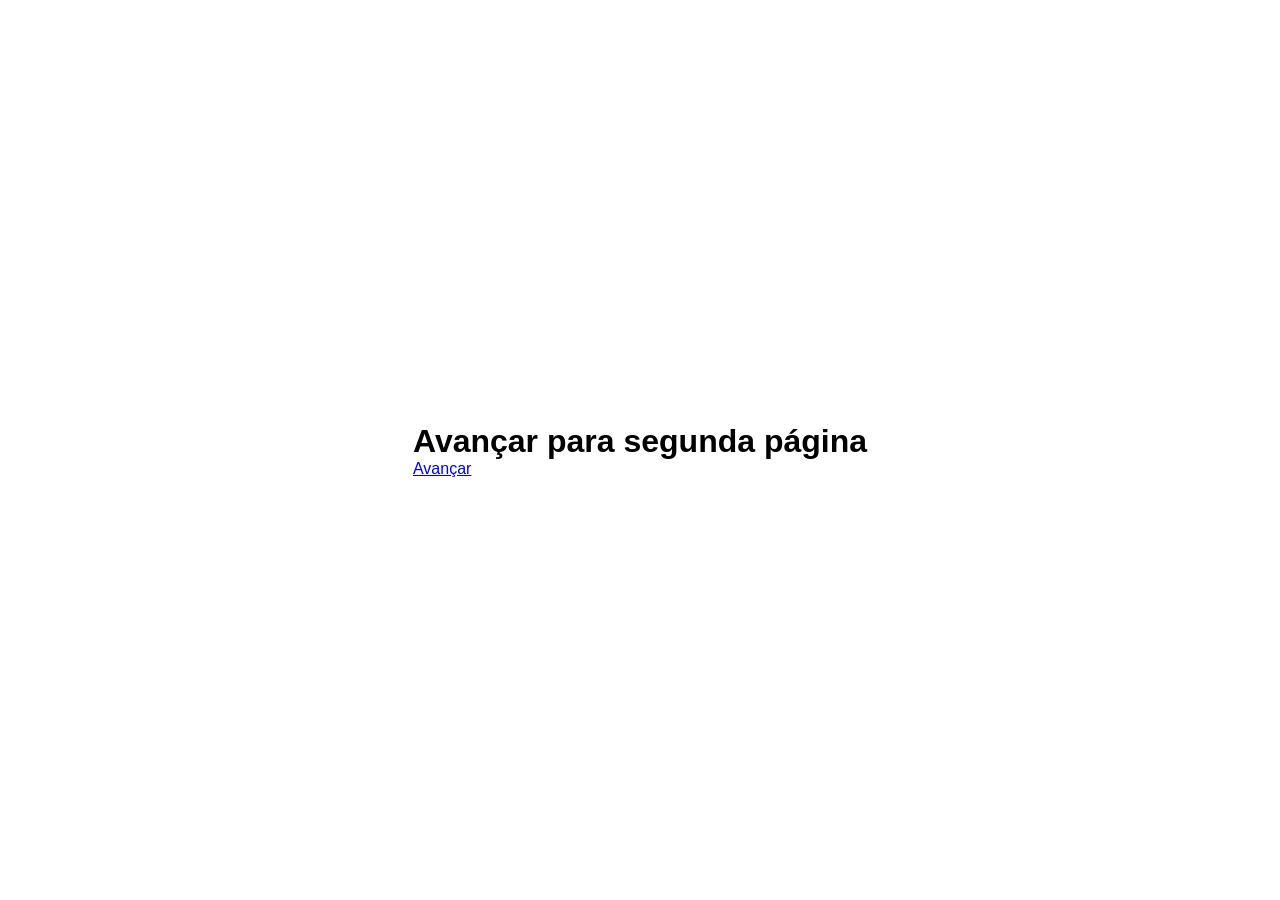
==== index.html @ 5b9d6be7 "add index.html and add index.css" ====
<!DOCTYPE html>
<html lang="pt">
<head>
    <meta charset="UTF-8">
    <meta name="viewport" content="width=device-width, initial-scale=1.0">
    <title>Atividade</title>
    <link rel="stylesheet" href="index.css">
</head>

<body class="body-index">
    <div class="voltar">
    <h1 id="Titulo">Avançar para segunda página</h1>
    
    <a href="2ndPagina.html" class="btn">Avançar</a>
    </div>
    
</body>
</html>
---- index.css ----
* {
    box-sizing: border-box;
    margin: 0;
    padding: 0;
}

.body-index {
    background-image: url(Assets/);
    background-size: cover;
    background-attachment: fixed;
    background-repeat: no-repeat;
    background-position: center;
    display: flex;
    flex-direction: column;
    align-items: center;
    justify-content: center;
    min-height: 100vh;
    padding: 20px;
    
    
    font-family: -apple-system, BlinkMacSystemFont, "Segoe UI", Roboto, Helvetica, Arial, sans-serif;
    -webkit-font-smoothing: antialiased;
}
}

.voltar {  
    background: rgba(0, 0, 0, 0.6); 
    backdrop-filter: blur(12px);
    -webkit-backdrop-filter: blur(12px);
    
    border: 1px solid rgba(255, 255, 255, 0.1);
    border-radius: 20px;
    
    padding: 40px 50px;
    text-align: center;
    max-width: 600px;
    width: 100%;
    
    box-shadow: 0 20px 40px rgba(0, 0, 0, 0.4);
    
    transition: all 0.3s ease;
}

.card:hover {
    border-color: rgba(255, 255, 255, 0.2);
    transform: translateY(-2px);
}
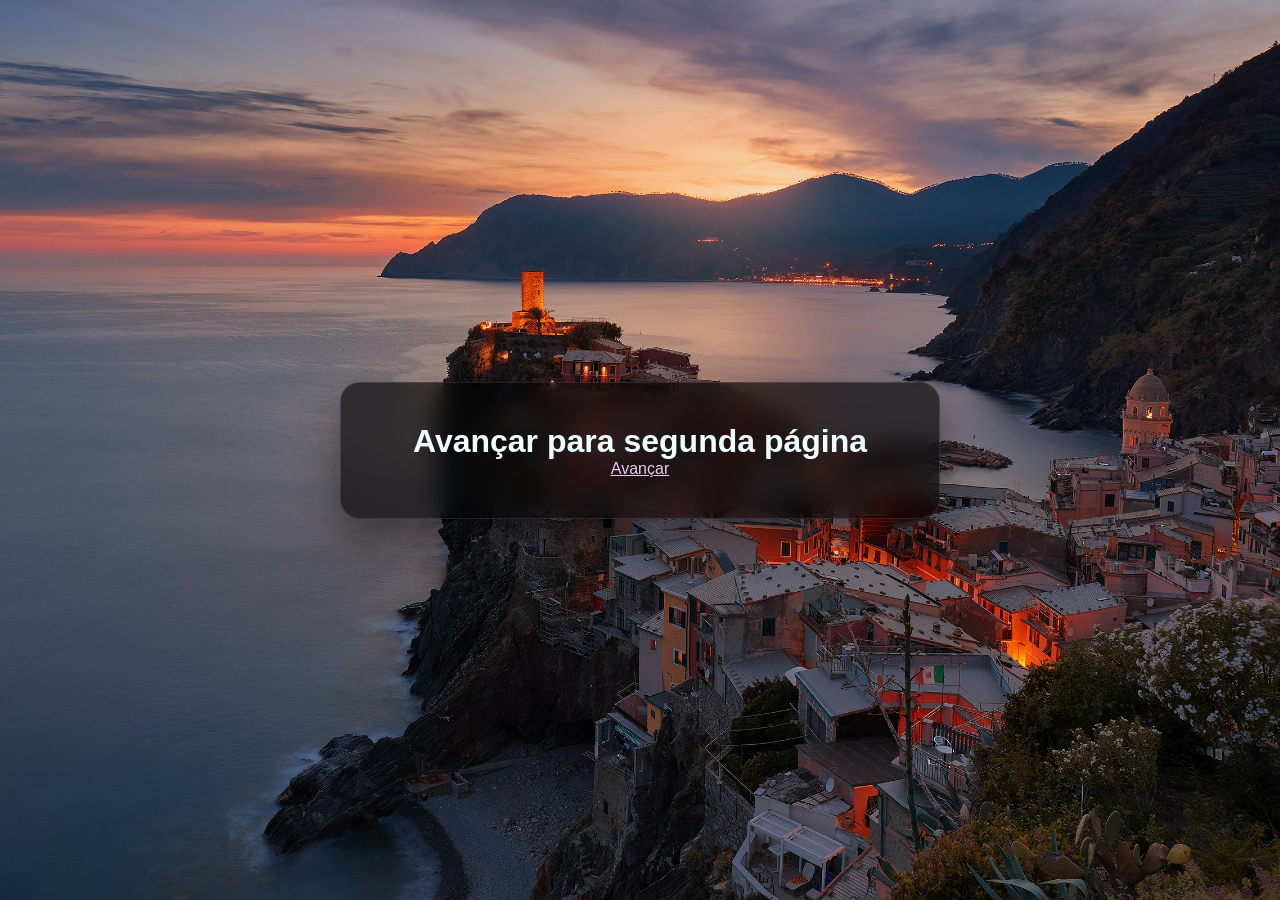
==== commit 4159af97: "upt index.css and index.html" ====
--- a/index.html
+++ b/index.html
@@ -11,7 +11,7 @@
     <div class="voltar">
     <h1 id="Titulo">Avançar para segunda página</h1>
     
-    <a href="2ndPagina.html" class="btn">Avançar</a>
+    <a href="segunda_pagina.html" class="btn">Avançar</a>
     </div>
     
 </body>
--- a/index.css
+++ b/index.css
@@ -5,7 +5,7 @@
 }
 
 .body-index {
-    background-image: url(Assets/);
+    background-image: url(Assets/anders-jilden-cYrMQA7a3Wc-unsplash.jpg);
     background-size: cover;
     background-attachment: fixed;
     background-repeat: no-repeat;
@@ -21,7 +21,7 @@
     font-family: -apple-system, BlinkMacSystemFont, "Segoe UI", Roboto, Helvetica, Arial, sans-serif;
     -webkit-font-smoothing: antialiased;
 }
-}
+
 
 .voltar {  
     background: rgba(0, 0, 0, 0.6); 
@@ -44,4 +44,13 @@
 .card:hover {
     border-color: rgba(255, 255, 255, 0.2);
     transform: translateY(-2px);
+}
+
+h1#Titulo {
+    color: azure;
+}
+
+.btn {
+    text-decoration: underline ;
+    color: rgb(237, 201, 244);
 }
